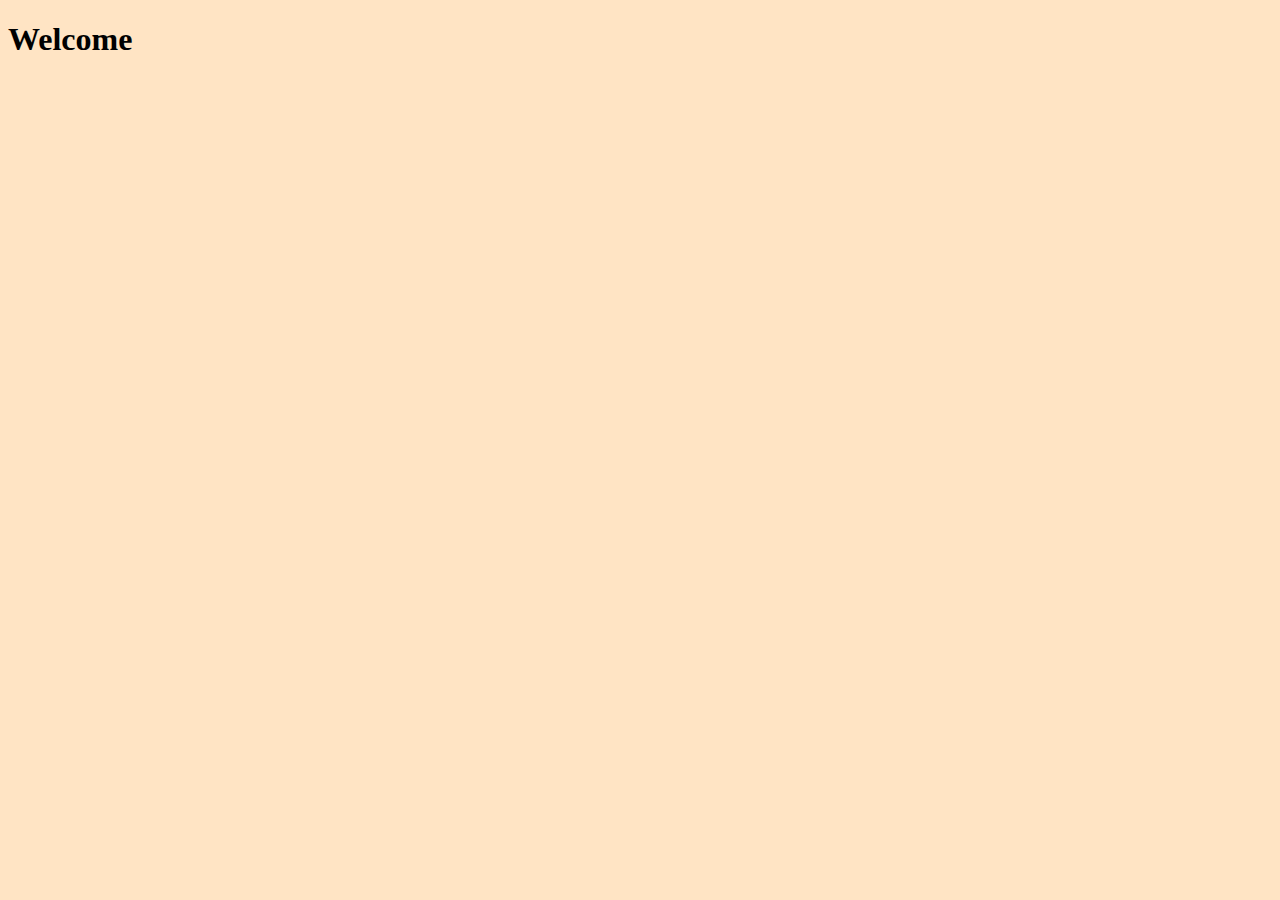
==== index.html @ 2a1d479b "Fist Commit" ====
<!DOCTYPE html>
<html lang="pt-br">
<head>
    <meta charset="UTF-8">
    <meta http-equiv="X-UA-Compatible" content="IE=edge">
    <meta name="viewport" content="width=device-width, initial-scale=1.0">
    <title>JavaScript</title>
    <link rel="stylesheet" href="components/style.css">

    
</head>
<body>
    <h1 id="title">Welcome</h1>

    <script src="JS/script.js"></script>
</body>
</html>
---- components/style.css ----
body{
    background-color: bisque;
}
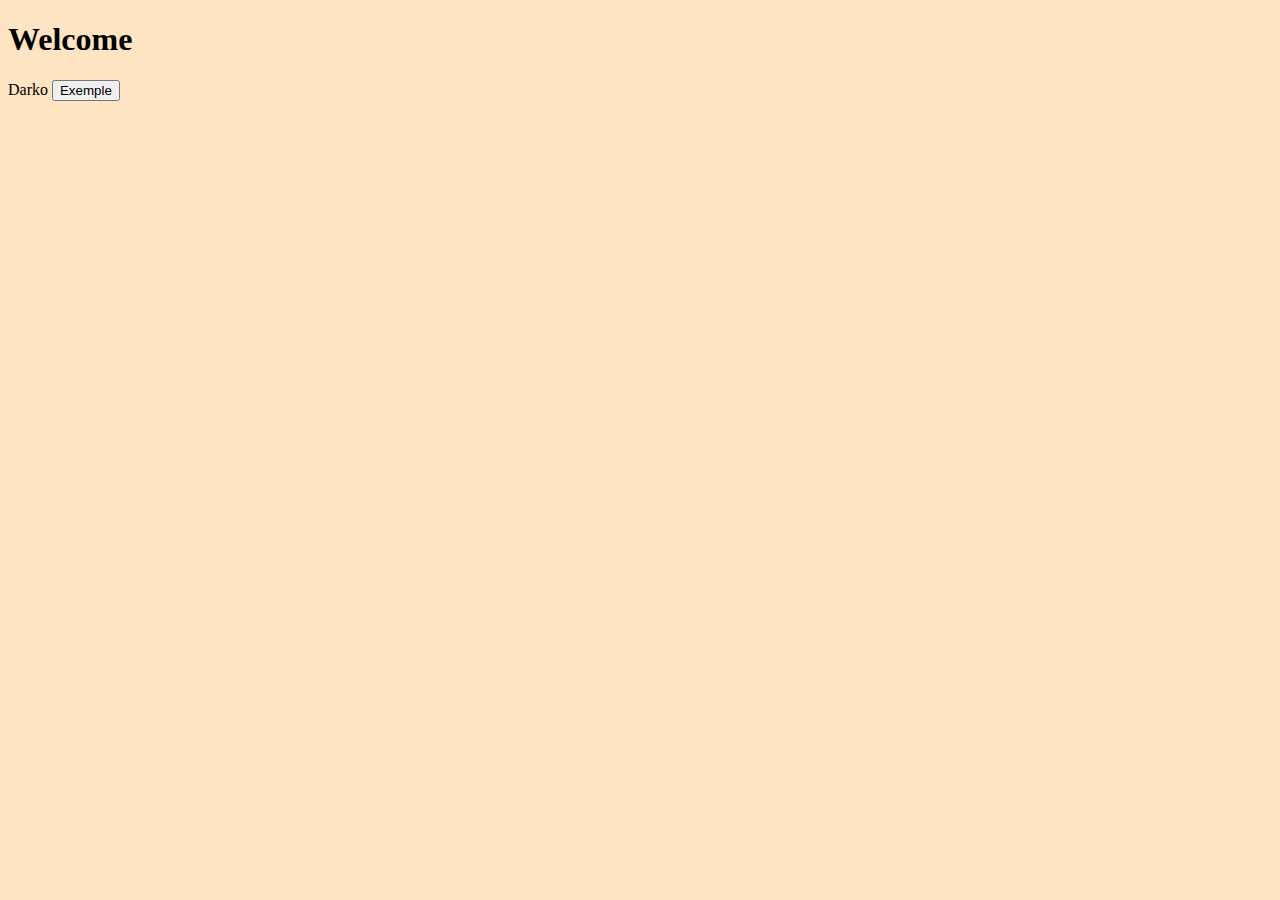
==== commit 8bb161a0: "DOM" ====
--- a/index.html
+++ b/index.html
@@ -12,6 +12,18 @@
 <body>
     <h1 id="title">Welcome</h1>
 
+    <div id="exemplo">Donnie</div>
+
+
+
+
+
+
+
+
+
+    
+
     <script src="JS/script.js"></script>
 </body>
 </html>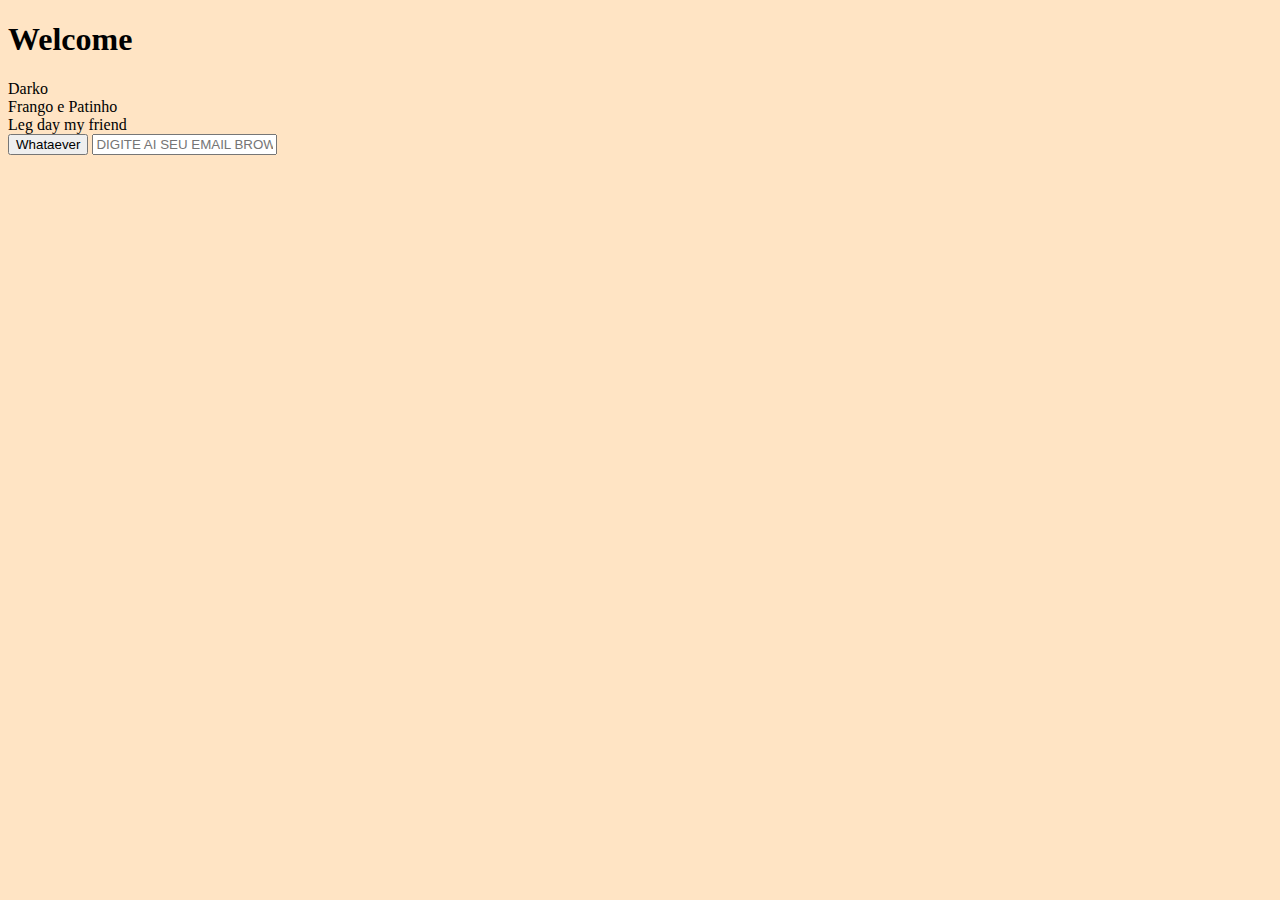
==== commit f3a3c57b: "getElements" ====
--- a/index.html
+++ b/index.html
@@ -12,11 +12,27 @@
 <body>
     <h1 id="title">Welcome</h1>
 
-    <div id="exemplo">Donnie</div>
+    <div id="exemple">Donnie</div>
 
+    <div class="exempleClass">
+        <ul>
+            <li>
+                Arroz, feijão, macarrão, aveia, brócolis...
+            </li>
+        </ul>
+    </div>
 
+    <div class="exempleClass">
+        <ul>
+            <li>
+                Muscle Up, Pull up, Push Up
+            </li>
+        </ul>
+    </div>
 
+    <button>Whataever</button>
 
+    <input type="email" name="email" placeholder="DIGITE AI SEU EMAIL BROW">
 
 
 
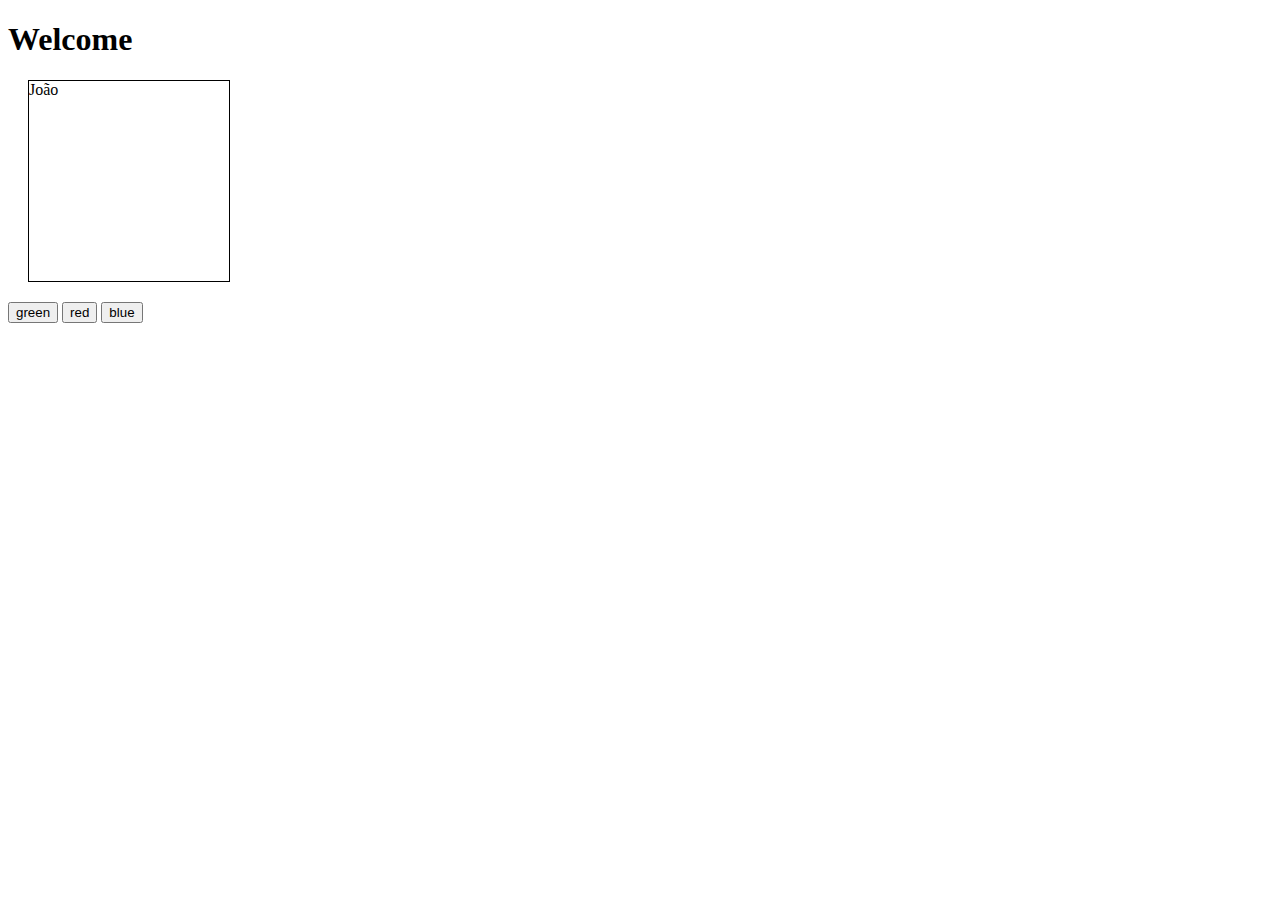
==== commit 378e81ff: "QuerySelector" ====
--- a/index.html
+++ b/index.html
@@ -12,32 +12,11 @@
 <body>
     <h1 id="title">Welcome</h1>
 
-    <div id="exemple">Donnie</div>
+    <div id="exemple">João</div>
 
-    <div class="exempleClass">
-        <ul>
-            <li>
-                Arroz, feijão, macarrão, aveia, brócolis...
-            </li>
-        </ul>
-    </div>
-
-    <div class="exempleClass">
-        <ul>
-            <li>
-                Muscle Up, Pull up, Push Up
-            </li>
-        </ul>
-    </div>
-
-    <button>Whataever</button>
-
-    <input type="email" name="email" placeholder="DIGITE AI SEU EMAIL BROW">
-
-
-
-
-
+    <button onclick="green()" >green</button>
+    <button onclick="red()" >red</button>
+    <button onclick="blue()" >blue</button>
     
 
     <script src="JS/script.js"></script>
--- a/components/style.css
+++ b/components/style.css
@@ -1,3 +1,33 @@
-body{
-    background-color: bisque;
+#exemple{
+    width: 200px;
+    height: 200px;
+    margin: 20px;
+    border: 1px solid black;
+}
+
+.green{
+    font-size: 40px;
+    background-color: #0f0;
+    color: white;
+    display: flex;
+    align-items: center;
+    justify-content: center;
+}
+
+.red{
+    font-size: 40px;
+    background-color: red;
+    color: white;
+    display: flex;
+    align-items: center;
+    justify-content: center;
+}
+
+.blue{
+    font-size: 40px;
+    background-color: blue;
+    color: white;
+    display: flex;
+    align-items: center;
+    justify-content: center;
 }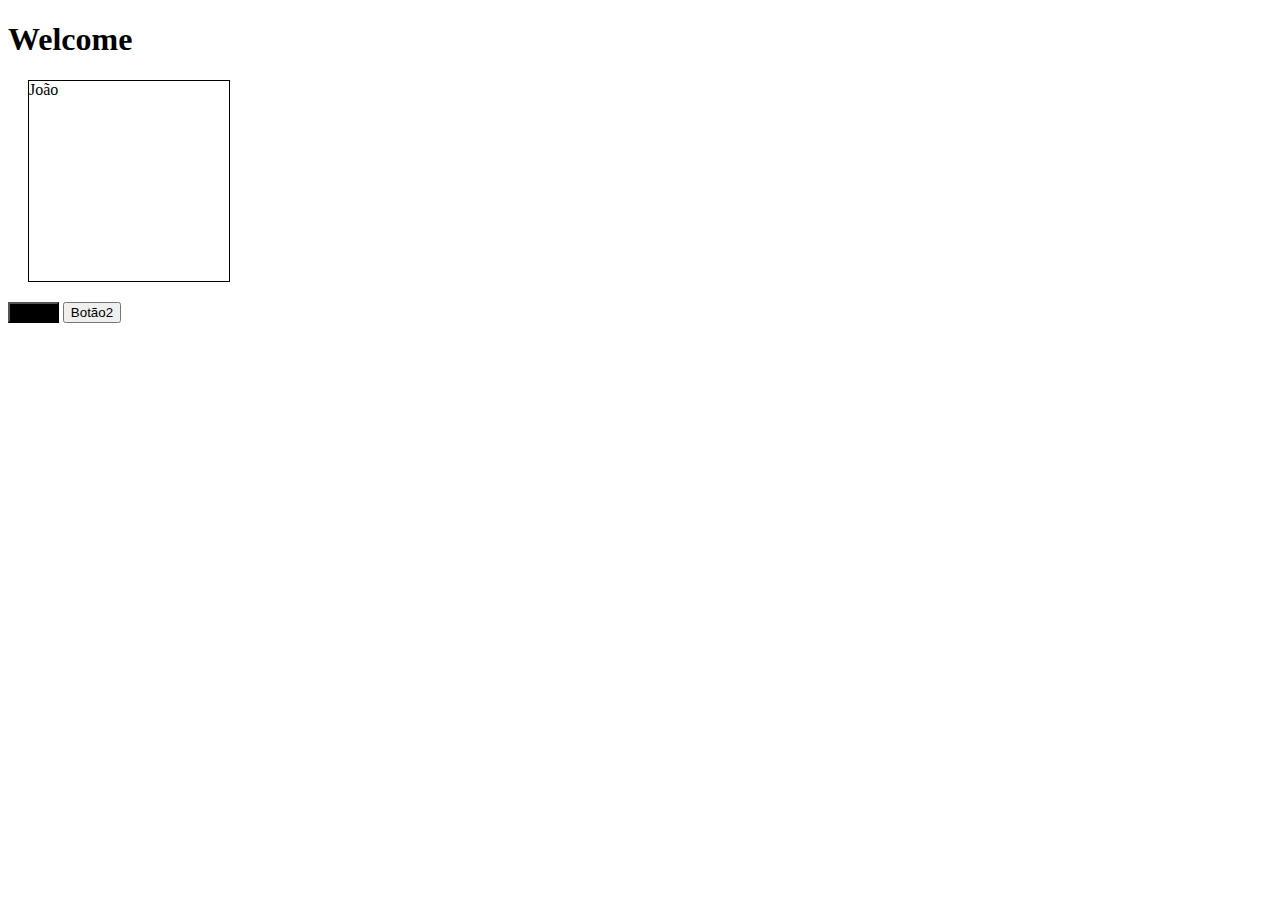
==== commit 60e21faa: "how it works the contains() function" ====
--- a/index.html
+++ b/index.html
@@ -13,11 +13,14 @@
     <h1 id="title">Welcome</h1>
 
     <div id="exemple">João</div>
-
+<!-- 
     <button onclick="green()" >green</button>
     <button onclick="red()" >red</button>
-    <button onclick="blue()" >blue</button>
+    <button onclick="blue()" >blue</button> -->
     
+
+    <button class="preto" onclick="trocar()" >Botão</button>
+    <button onclick="trocar()">Botão2</button>
 
     <script src="JS/script.js"></script>
 </body>
--- a/components/style.css
+++ b/components/style.css
@@ -30,4 +30,12 @@
     display: flex;
     align-items: center;
     justify-content: center;
+}
+
+.preto{
+    background-color: black;
+}
+
+.verde{
+    background-color: green;
 }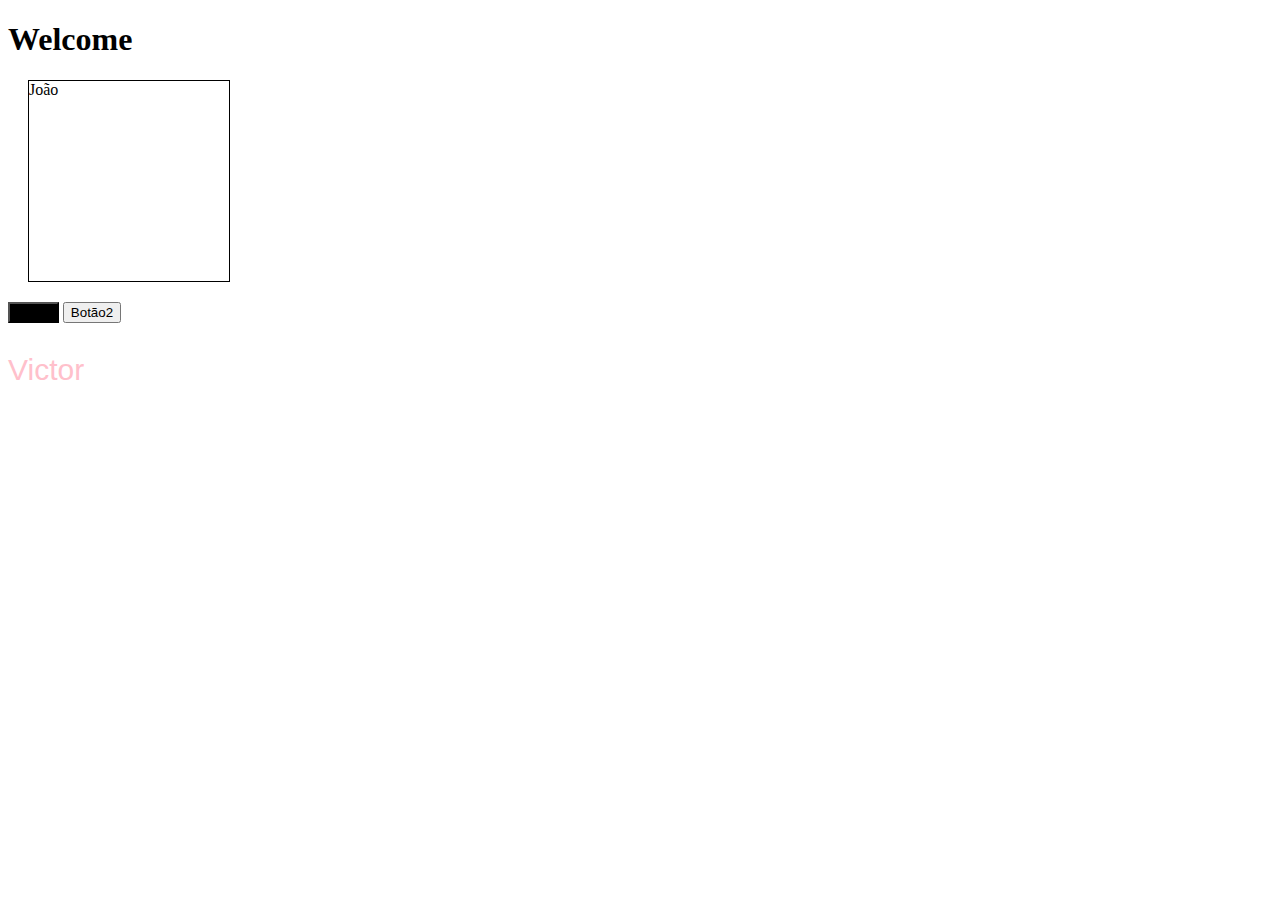
==== commit 0937db6f: "Functions" ====
--- a/index.html
+++ b/index.html
@@ -22,6 +22,7 @@
     <button class="preto" onclick="trocar()" >Botão</button>
     <button onclick="trocar()">Botão2</button>
 
+    <p id="teste">Victor</p>
     <script src="JS/script.js"></script>
 </body>
 </html>--- a/components/style.css
+++ b/components/style.css
@@ -38,4 +38,10 @@
 
 .verde{
     background-color: green;
+}
+
+#teste{
+    font-family: 'Franklin Gothic Medium', 'Arial Narrow', Arial, sans-serif;
+    font-size: 30px;
+    color: pink;
 }